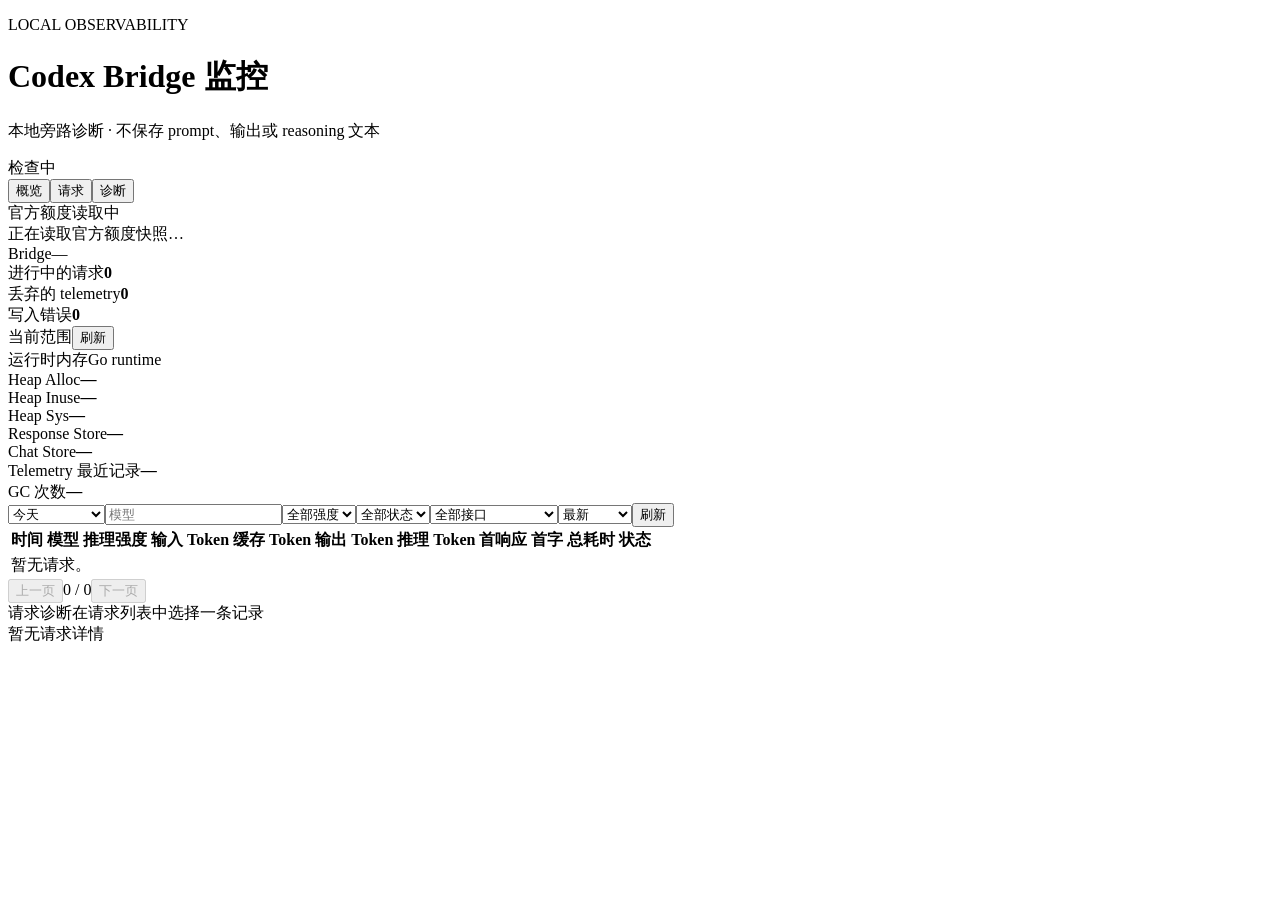
==== monitor/internal/app/dashboard/index.html @ 7c3146bd "chore: import monitor history git-subtree-dir: monitor git-subtree-mainline: cca5c68131ff8390b5675e2" ====
<!doctype html>
<html lang="zh-CN">
<head>
  <meta charset="utf-8">
  <meta name="viewport" content="width=device-width, initial-scale=1">
  <title>Codex Bridge 监控</title>
  <link rel="stylesheet" href="/dashboard/assets/style.css">
</head>
<body>
  <main class="shell">
    <header class="topbar">
      <div><p class="eyebrow">LOCAL OBSERVABILITY</p><h1>Codex Bridge 监控</h1><p class="muted">本地旁路诊断 · 不保存 prompt、输出或 reasoning 文本</p></div>
      <div class="status-pill"><span id="status-dot"></span><span id="bridge-status">检查中</span></div>
    </header>
    <nav class="tabs" aria-label="主要区域"><button class="tab active" data-tab="overview">概览</button><button class="tab" data-tab="requests">请求</button><button class="tab" data-tab="diagnostics">诊断</button></nav>

    <section id="overview" class="tab-panel active">
      <div class="grid cards">
        <article class="card quota-card"><div class="card-heading"><span>官方额度</span><span id="quota-status" class="tag">读取中</span></div><div id="quota-content" class="quota-grid"><div class="empty">正在读取官方额度快照…</div></div></article>
        <article class="card"><div class="card-heading"><span>Bridge</span><span id="last-quota" class="muted">—</span></div><div class="metric-row"><span>进行中的请求</span><strong id="active-requests">0</strong></div><div class="metric-row"><span>丢弃的 telemetry</span><strong id="dropped">0</strong></div><div class="metric-row"><span>写入错误</span><strong id="writer-errors">0</strong></div></article>
      </div>
      <div class="card"><div class="card-heading"><span id="selected-range-label">当前范围</span><button id="refresh-overview" class="small-button">刷新</button></div><div id="summary-grid" class="summary-grid"></div></div>
      <div class="card"><div class="card-heading"><span>运行时内存</span><span class="muted" title="Go runtime 指标；Windows Working Set 需在系统进程工具中查看">Go runtime</span></div><div class="summary-grid memory-grid"><div class="summary-item"><span>Heap Alloc</span><strong id="heap-alloc">—</strong></div><div class="summary-item"><span>Heap Inuse</span><strong id="heap-inuse">—</strong></div><div class="summary-item"><span>Heap Sys</span><strong id="heap-sys">—</strong></div><div class="summary-item"><span>Response Store</span><strong id="response-store-items">—</strong></div><div class="summary-item"><span>Chat Store</span><strong id="chat-store-items">—</strong></div><div class="summary-item"><span>Telemetry 最近记录</span><strong id="telemetry-records">—</strong></div><div class="summary-item"><span>GC 次数</span><strong id="num-gc">—</strong></div></div></div>
    </section>

    <section id="requests" class="tab-panel">
      <div class="card"><div class="toolbar"><select id="range" aria-label="时间范围"><option value="today">今天</option><option value="1h">最近 1 小时</option><option value="6h">最近 6 小时</option><option value="24h">最近 24 小时</option><option value="7d">最近 7 天</option><option value="30d">最近 30 天</option></select><input id="model-filter" placeholder="模型" aria-label="模型"><select id="effort-filter" aria-label="请求推理强度"><option value="">全部强度</option><option value="low">low</option><option value="medium">medium</option><option value="high">high</option><option value="max">max</option></select><select id="outcome-filter" aria-label="请求状态"><option value="">全部状态</option><option value="success">成功</option><option value="failed">失败</option><option value="cancelled">已取消</option></select><select id="endpoint-filter" aria-label="接口"><option value="">全部接口</option><option value="/v1/responses">Responses</option><option value="/v1/chat/completions">Chat Completions</option></select><select id="sort-filter" aria-label="排序"><option value="newest">最新</option><option value="slowest">最慢</option><option value="highest_input">输入最多</option><option value="highest_reasoning">推理最多</option></select><button id="refresh-requests" class="small-button">刷新</button><span id="request-refresh-state" class="muted" role="status"></span></div>
        <div class="table-wrap"><table><thead><tr><th>时间</th><th>模型</th><th>推理强度</th><th>输入 Token</th><th>缓存 Token</th><th>输出 Token</th><th>推理 Token</th><th>首响应</th><th>首字</th><th>总耗时</th><th>状态</th></tr></thead><tbody id="request-table"><tr><td colspan="11" class="empty">暂无请求。</td></tr></tbody></table></div>
        <div class="pagination"><button id="request-prev" class="small-button" disabled>上一页</button><span id="request-page" class="muted">0 / 0</span><button id="request-next" class="small-button" disabled>下一页</button></div>
      </div>
    </section>

    <section id="diagnostics" class="tab-panel"><div class="card"><div class="card-heading"><span>请求诊断</span><span class="muted">在请求列表中选择一条记录</span></div><div id="detail" class="detail-empty">暂无请求详情</div></div></section>
  </main>
  <script src="/dashboard/assets/app.js"></script>
</body>
</html>
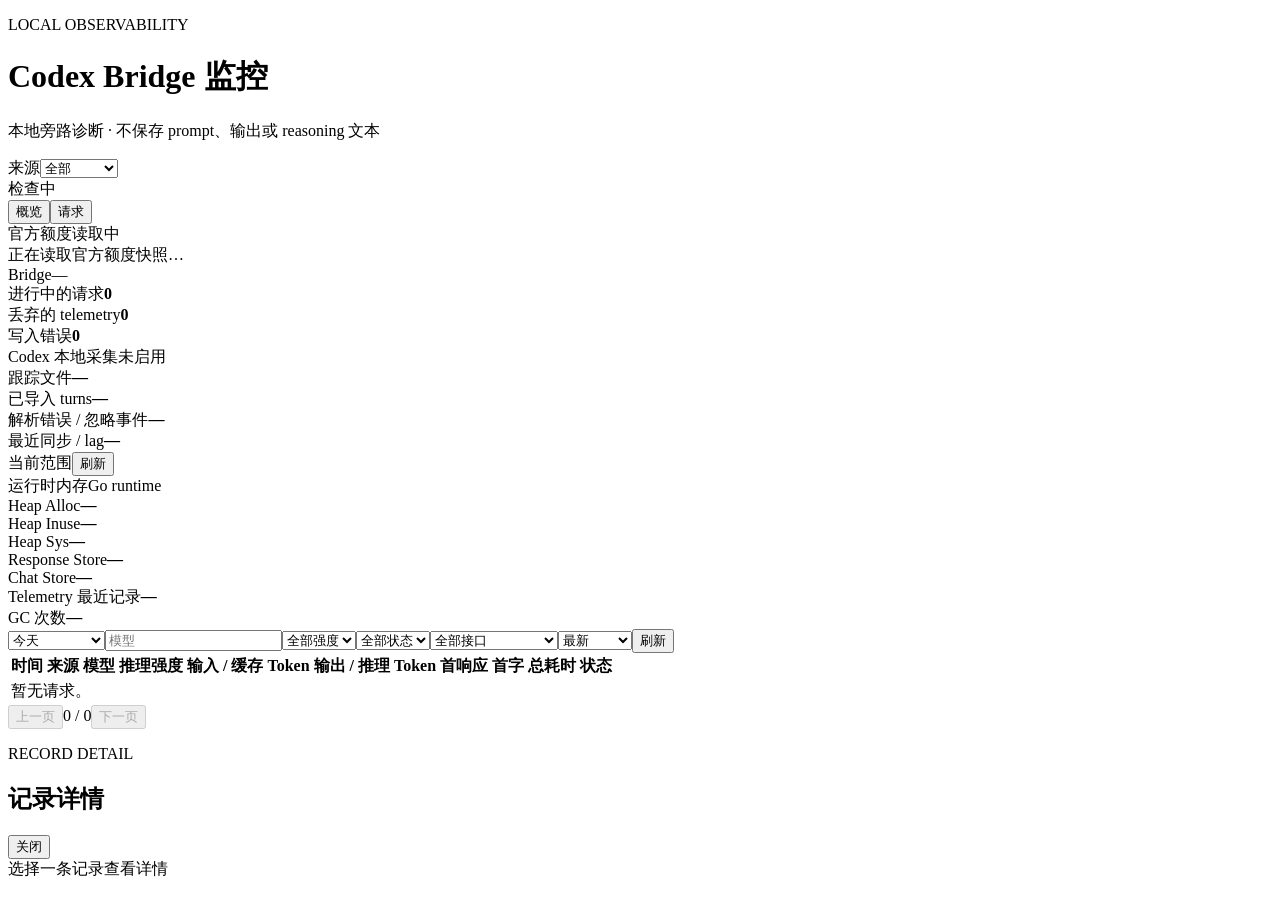
==== commit e0fd1fa0: "monitor: unify Codex and Bridge dashboard views" ====
--- a/monitor/internal/app/dashboard/index.html
+++ b/monitor/internal/app/dashboard/index.html
@@ -10,14 +10,15 @@
   <main class="shell">
     <header class="topbar">
       <div><p class="eyebrow">LOCAL OBSERVABILITY</p><h1>Codex Bridge 监控</h1><p class="muted">本地旁路诊断 · 不保存 prompt、输出或 reasoning 文本</p></div>
-      <div class="status-pill"><span id="status-dot"></span><span id="bridge-status">检查中</span></div>
+      <div class="topbar-actions"><label class="source-control">来源<select id="source-filter" aria-label="来源"><option value="all">全部</option><option value="zcode">ZCode</option><option value="codex">Codex</option><option value="dsh">DSH</option><option value="unknown">Unknown</option></select></label><div class="status-pill"><span id="status-dot"></span><span id="bridge-status">检查中</span></div></div>
     </header>
-    <nav class="tabs" aria-label="主要区域"><button class="tab active" data-tab="overview">概览</button><button class="tab" data-tab="requests">请求</button><button class="tab" data-tab="diagnostics">诊断</button></nav>
+    <nav class="tabs" aria-label="主要区域"><button class="tab active" data-tab="overview">概览</button><button class="tab" data-tab="requests">请求</button></nav>
 
     <section id="overview" class="tab-panel active">
       <div class="grid cards">
         <article class="card quota-card"><div class="card-heading"><span>官方额度</span><span id="quota-status" class="tag">读取中</span></div><div id="quota-content" class="quota-grid"><div class="empty">正在读取官方额度快照…</div></div></article>
         <article class="card"><div class="card-heading"><span>Bridge</span><span id="last-quota" class="muted">—</span></div><div class="metric-row"><span>进行中的请求</span><strong id="active-requests">0</strong></div><div class="metric-row"><span>丢弃的 telemetry</span><strong id="dropped">0</strong></div><div class="metric-row"><span>写入错误</span><strong id="writer-errors">0</strong></div></article>
+        <article class="card"><div class="card-heading"><span>Codex 本地采集</span><span id="codex-collector-status" class="tag">未启用</span></div><div class="metric-row"><span>跟踪文件</span><strong id="codex-tracked-files">—</strong></div><div class="metric-row"><span>已导入 turns</span><strong id="codex-imported-turns">—</strong></div><div class="metric-row"><span>解析错误 / 忽略事件</span><strong id="codex-parse-unknown">—</strong></div><div class="metric-row"><span>最近同步 / lag</span><strong id="codex-last-sync">—</strong></div></article>
       </div>
       <div class="card"><div class="card-heading"><span id="selected-range-label">当前范围</span><button id="refresh-overview" class="small-button">刷新</button></div><div id="summary-grid" class="summary-grid"></div></div>
       <div class="card"><div class="card-heading"><span>运行时内存</span><span class="muted" title="Go runtime 指标；Windows Working Set 需在系统进程工具中查看">Go runtime</span></div><div class="summary-grid memory-grid"><div class="summary-item"><span>Heap Alloc</span><strong id="heap-alloc">—</strong></div><div class="summary-item"><span>Heap Inuse</span><strong id="heap-inuse">—</strong></div><div class="summary-item"><span>Heap Sys</span><strong id="heap-sys">—</strong></div><div class="summary-item"><span>Response Store</span><strong id="response-store-items">—</strong></div><div class="summary-item"><span>Chat Store</span><strong id="chat-store-items">—</strong></div><div class="summary-item"><span>Telemetry 最近记录</span><strong id="telemetry-records">—</strong></div><div class="summary-item"><span>GC 次数</span><strong id="num-gc">—</strong></div></div></div>
@@ -25,13 +26,14 @@
 
     <section id="requests" class="tab-panel">
       <div class="card"><div class="toolbar"><select id="range" aria-label="时间范围"><option value="today">今天</option><option value="1h">最近 1 小时</option><option value="6h">最近 6 小时</option><option value="24h">最近 24 小时</option><option value="7d">最近 7 天</option><option value="30d">最近 30 天</option></select><input id="model-filter" placeholder="模型" aria-label="模型"><select id="effort-filter" aria-label="请求推理强度"><option value="">全部强度</option><option value="low">low</option><option value="medium">medium</option><option value="high">high</option><option value="max">max</option></select><select id="outcome-filter" aria-label="请求状态"><option value="">全部状态</option><option value="success">成功</option><option value="failed">失败</option><option value="cancelled">已取消</option></select><select id="endpoint-filter" aria-label="接口"><option value="">全部接口</option><option value="/v1/responses">Responses</option><option value="/v1/chat/completions">Chat Completions</option></select><select id="sort-filter" aria-label="排序"><option value="newest">最新</option><option value="slowest">最慢</option><option value="highest_input">输入最多</option><option value="highest_reasoning">推理最多</option></select><button id="refresh-requests" class="small-button">刷新</button><span id="request-refresh-state" class="muted" role="status"></span></div>
-        <div class="table-wrap"><table><thead><tr><th>时间</th><th>模型</th><th>推理强度</th><th>输入 Token</th><th>缓存 Token</th><th>输出 Token</th><th>推理 Token</th><th>首响应</th><th>首字</th><th>总耗时</th><th>状态</th></tr></thead><tbody id="request-table"><tr><td colspan="11" class="empty">暂无请求。</td></tr></tbody></table></div>
+        <div class="table-wrap"><table><thead><tr><th>时间</th><th>来源</th><th>模型</th><th>推理强度</th><th>输入 / 缓存 Token</th><th>输出 / 推理 Token</th><th>首响应</th><th>首字</th><th>总耗时</th><th>状态</th></tr></thead><tbody id="request-table"><tr><td colspan="10" class="empty">暂无请求。</td></tr></tbody></table></div>
         <div class="pagination"><button id="request-prev" class="small-button" disabled>上一页</button><span id="request-page" class="muted">0 / 0</span><button id="request-next" class="small-button" disabled>下一页</button></div>
       </div>
     </section>
 
-    <section id="diagnostics" class="tab-panel"><div class="card"><div class="card-heading"><span>请求诊断</span><span class="muted">在请求列表中选择一条记录</span></div><div id="detail" class="detail-empty">暂无请求详情</div></div></section>
   </main>
+  <div id="drawer-backdrop" class="drawer-backdrop" hidden></div>
+  <aside id="detail-drawer" class="detail-drawer" aria-hidden="true" aria-labelledby="detail-title"><div class="drawer-heading"><div><p class="eyebrow">RECORD DETAIL</p><h2 id="detail-title">记录详情</h2></div><button id="detail-close" class="small-button" aria-label="关闭详情">关闭</button></div><div id="detail" class="detail-empty">选择一条记录查看详情</div></aside>
   <script src="/dashboard/assets/app.js"></script>
 </body>
 </html>
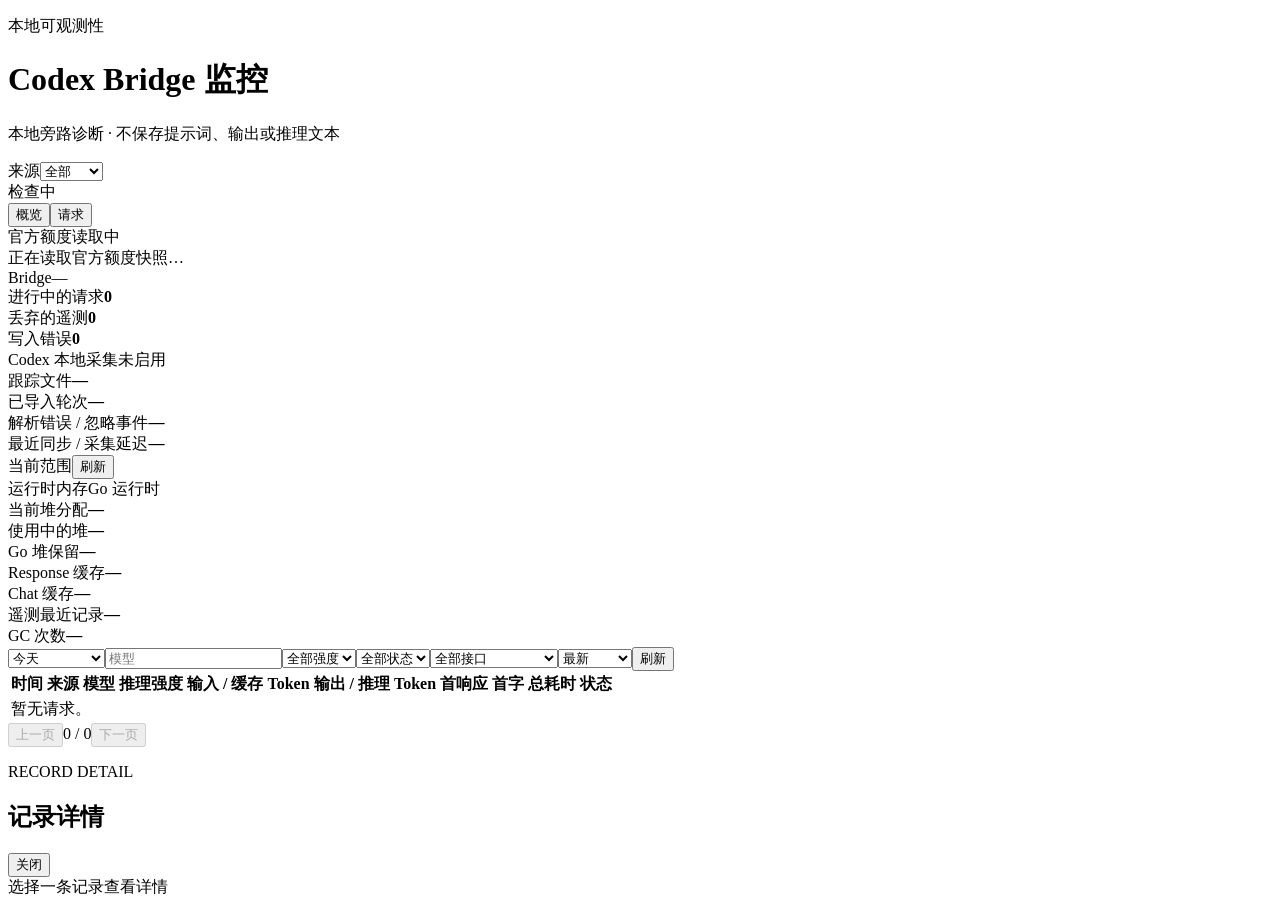
==== commit 678419ff: "monitor: close Codex collector dashboard gaps" ====
--- a/monitor/internal/app/dashboard/index.html
+++ b/monitor/internal/app/dashboard/index.html
@@ -9,19 +9,19 @@
 <body>
   <main class="shell">
     <header class="topbar">
-      <div><p class="eyebrow">LOCAL OBSERVABILITY</p><h1>Codex Bridge 监控</h1><p class="muted">本地旁路诊断 · 不保存 prompt、输出或 reasoning 文本</p></div>
-      <div class="topbar-actions"><label class="source-control">来源<select id="source-filter" aria-label="来源"><option value="all">全部</option><option value="zcode">ZCode</option><option value="codex">Codex</option><option value="dsh">DSH</option><option value="unknown">Unknown</option></select></label><div class="status-pill"><span id="status-dot"></span><span id="bridge-status">检查中</span></div></div>
+      <div><p class="eyebrow">本地可观测性</p><h1>Codex Bridge 监控</h1><p class="muted">本地旁路诊断 · 不保存提示词、输出或推理文本</p></div>
+      <div class="topbar-actions"><label class="source-control">来源<select id="source-filter" aria-label="来源"><option value="all">全部</option><option value="zcode">ZCode</option><option value="codex">Codex</option><option value="dsh">DSH</option><option value="unknown">未知</option></select></label><div class="status-pill"><span id="status-dot"></span><span id="bridge-status">检查中</span></div></div>
     </header>
     <nav class="tabs" aria-label="主要区域"><button class="tab active" data-tab="overview">概览</button><button class="tab" data-tab="requests">请求</button></nav>
 
     <section id="overview" class="tab-panel active">
       <div class="grid cards">
         <article class="card quota-card"><div class="card-heading"><span>官方额度</span><span id="quota-status" class="tag">读取中</span></div><div id="quota-content" class="quota-grid"><div class="empty">正在读取官方额度快照…</div></div></article>
-        <article class="card"><div class="card-heading"><span>Bridge</span><span id="last-quota" class="muted">—</span></div><div class="metric-row"><span>进行中的请求</span><strong id="active-requests">0</strong></div><div class="metric-row"><span>丢弃的 telemetry</span><strong id="dropped">0</strong></div><div class="metric-row"><span>写入错误</span><strong id="writer-errors">0</strong></div></article>
-        <article class="card"><div class="card-heading"><span>Codex 本地采集</span><span id="codex-collector-status" class="tag">未启用</span></div><div class="metric-row"><span>跟踪文件</span><strong id="codex-tracked-files">—</strong></div><div class="metric-row"><span>已导入 turns</span><strong id="codex-imported-turns">—</strong></div><div class="metric-row"><span>解析错误 / 忽略事件</span><strong id="codex-parse-unknown">—</strong></div><div class="metric-row"><span>最近同步 / lag</span><strong id="codex-last-sync">—</strong></div></article>
+        <article class="card"><div class="card-heading"><span>Bridge</span><span id="last-quota" class="muted">—</span></div><div class="metric-row"><span>进行中的请求</span><strong id="active-requests">0</strong></div><div class="metric-row"><span>丢弃的遥测</span><strong id="dropped">0</strong></div><div class="metric-row"><span>写入错误</span><strong id="writer-errors">0</strong></div></article>
+        <article class="card"><div class="card-heading"><span>Codex 本地采集</span><span id="codex-collector-status" class="tag">未启用</span></div><div class="metric-row"><span>跟踪文件</span><strong id="codex-tracked-files">—</strong></div><div class="metric-row"><span>已导入轮次</span><strong id="codex-imported-turns">—</strong></div><div class="metric-row"><span>解析错误 / 忽略事件</span><strong id="codex-parse-unknown">—</strong></div><div class="metric-row"><span>最近同步 / 采集延迟</span><strong id="codex-last-sync">—</strong></div></article>
       </div>
       <div class="card"><div class="card-heading"><span id="selected-range-label">当前范围</span><button id="refresh-overview" class="small-button">刷新</button></div><div id="summary-grid" class="summary-grid"></div></div>
-      <div class="card"><div class="card-heading"><span>运行时内存</span><span class="muted" title="Go runtime 指标；Windows Working Set 需在系统进程工具中查看">Go runtime</span></div><div class="summary-grid memory-grid"><div class="summary-item"><span>Heap Alloc</span><strong id="heap-alloc">—</strong></div><div class="summary-item"><span>Heap Inuse</span><strong id="heap-inuse">—</strong></div><div class="summary-item"><span>Heap Sys</span><strong id="heap-sys">—</strong></div><div class="summary-item"><span>Response Store</span><strong id="response-store-items">—</strong></div><div class="summary-item"><span>Chat Store</span><strong id="chat-store-items">—</strong></div><div class="summary-item"><span>Telemetry 最近记录</span><strong id="telemetry-records">—</strong></div><div class="summary-item"><span>GC 次数</span><strong id="num-gc">—</strong></div></div></div>
+      <div class="card"><div class="card-heading"><span>运行时内存</span><span class="muted" title="Go 运行时指标；Windows Working Set 需在系统进程工具中查看">Go 运行时</span></div><div class="summary-grid memory-grid"><div class="summary-item"><span>当前堆分配</span><strong id="heap-alloc">—</strong></div><div class="summary-item"><span>使用中的堆</span><strong id="heap-inuse">—</strong></div><div class="summary-item"><span>Go 堆保留</span><strong id="heap-sys">—</strong></div><div class="summary-item"><span>Response 缓存</span><strong id="response-store-items">—</strong></div><div class="summary-item"><span>Chat 缓存</span><strong id="chat-store-items">—</strong></div><div class="summary-item"><span>遥测最近记录</span><strong id="telemetry-records">—</strong></div><div class="summary-item"><span>GC 次数</span><strong id="num-gc">—</strong></div></div></div>
     </section>
 
     <section id="requests" class="tab-panel">
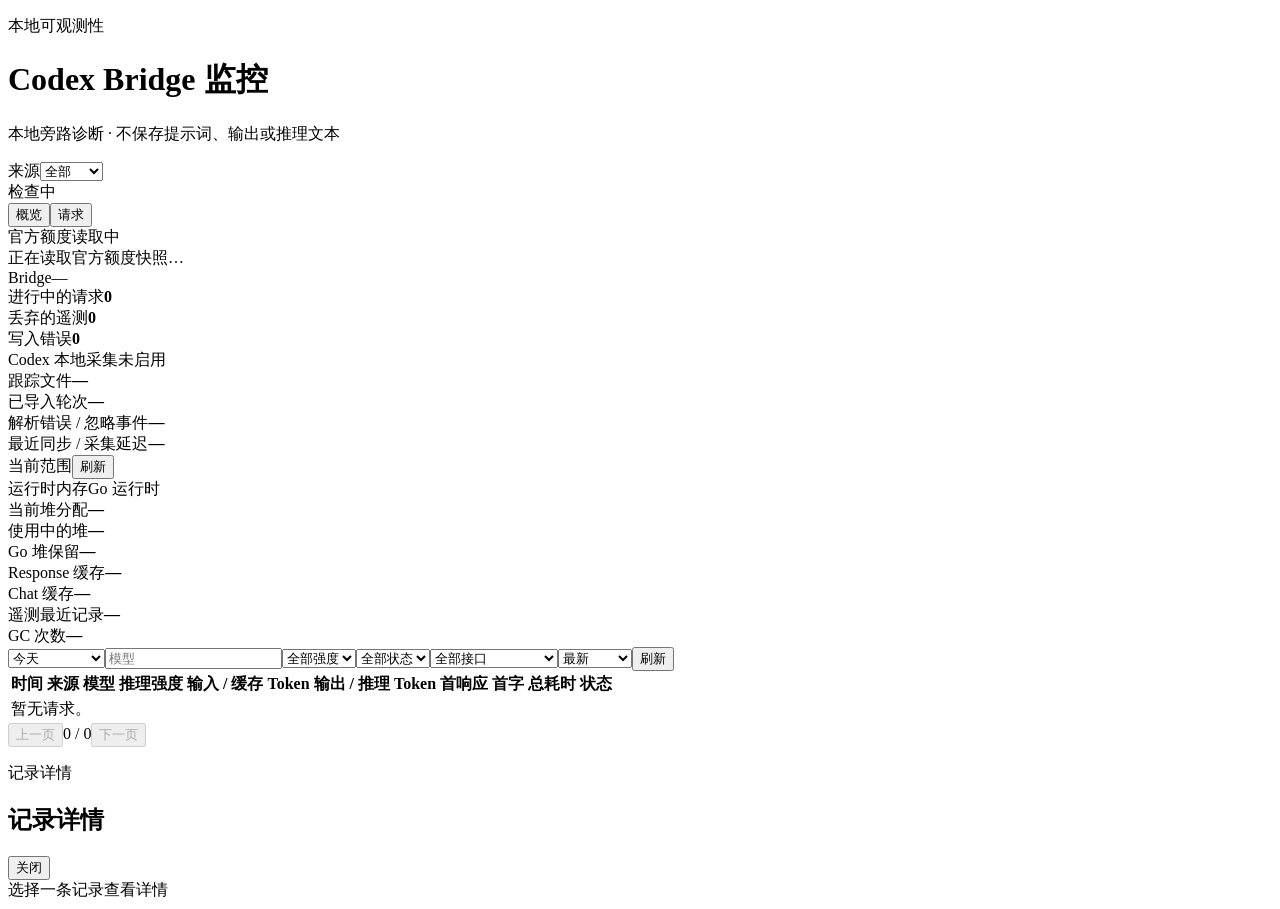
==== commit 330c3943: "monitor: finish dashboard labels" ====
--- a/monitor/internal/app/dashboard/index.html
+++ b/monitor/internal/app/dashboard/index.html
@@ -33,7 +33,7 @@
 
   </main>
   <div id="drawer-backdrop" class="drawer-backdrop" hidden></div>
-  <aside id="detail-drawer" class="detail-drawer" aria-hidden="true" aria-labelledby="detail-title"><div class="drawer-heading"><div><p class="eyebrow">RECORD DETAIL</p><h2 id="detail-title">记录详情</h2></div><button id="detail-close" class="small-button" aria-label="关闭详情">关闭</button></div><div id="detail" class="detail-empty">选择一条记录查看详情</div></aside>
+<aside id="detail-drawer" class="detail-drawer" aria-hidden="true" aria-labelledby="detail-title"><div class="drawer-heading"><div><p class="eyebrow">记录详情</p><h2 id="detail-title">记录详情</h2></div><button id="detail-close" class="small-button" aria-label="关闭详情">关闭</button></div><div id="detail" class="detail-empty">选择一条记录查看详情</div></aside>
   <script src="/dashboard/assets/app.js"></script>
 </body>
 </html>
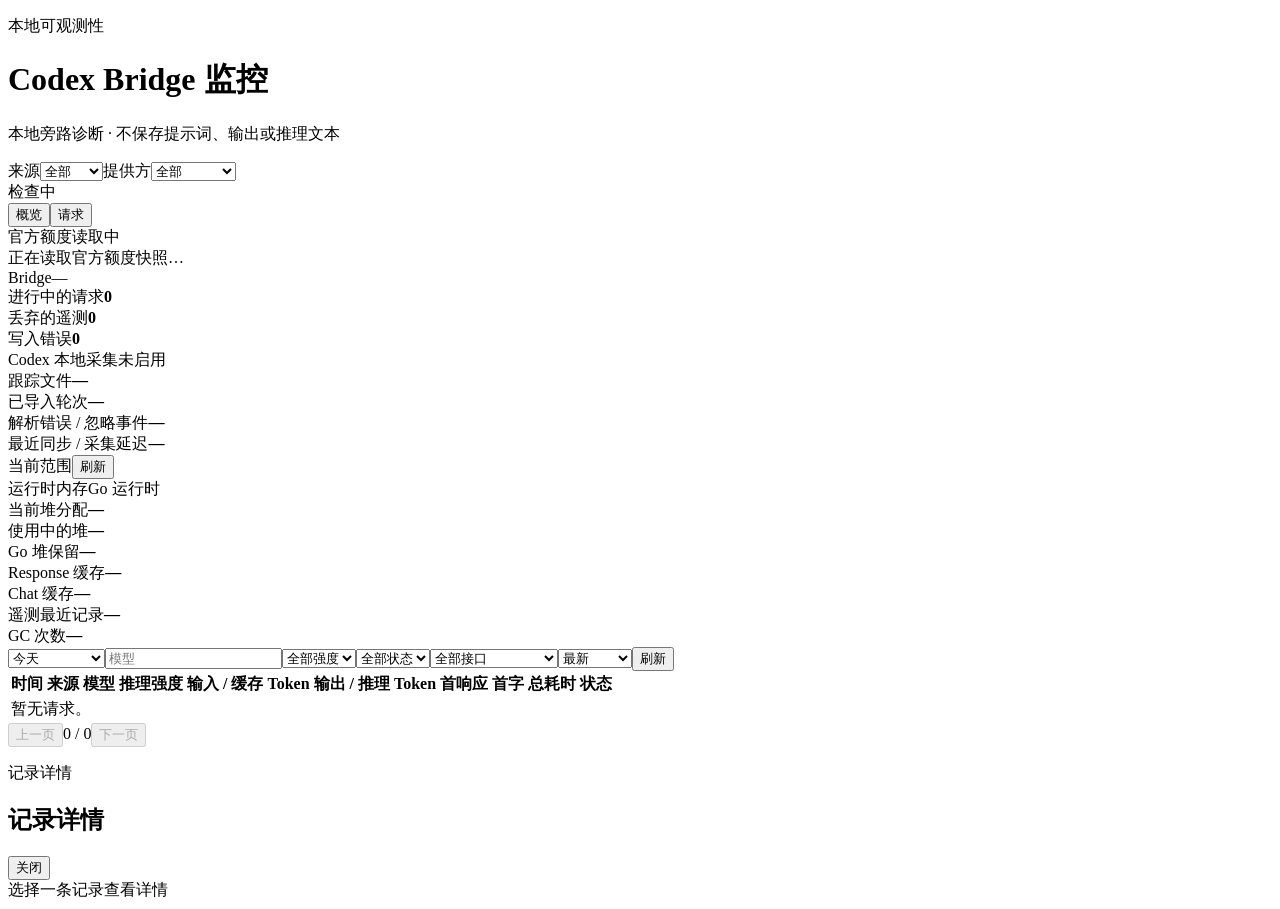
==== commit a20d4391: "feat(monitor): add independent provider dashboard filter" ====
--- a/monitor/internal/app/dashboard/index.html
+++ b/monitor/internal/app/dashboard/index.html
@@ -10,7 +10,7 @@
   <main class="shell">
     <header class="topbar">
       <div><p class="eyebrow">本地可观测性</p><h1>Codex Bridge 监控</h1><p class="muted">本地旁路诊断 · 不保存提示词、输出或推理文本</p></div>
-      <div class="topbar-actions"><label class="source-control">来源<select id="source-filter" aria-label="来源"><option value="all">全部</option><option value="zcode">ZCode</option><option value="codex">Codex</option><option value="dsh">DSH</option><option value="unknown">未知</option></select></label><div class="status-pill"><span id="status-dot"></span><span id="bridge-status">检查中</span></div></div>
+      <div class="topbar-actions"><label class="source-control">来源<select id="source-filter" aria-label="来源"><option value="all">全部</option><option value="zcode">ZCode</option><option value="codex">Codex</option><option value="dsh">DSH</option><option value="unknown">未知</option></select></label><label class="provider-control">提供方<select id="provider-filter" aria-label="提供方"><option value="all">全部</option><option value="codex">Codex</option><option value="antigravity">Antigravity</option><option value="unknown">未知</option></select></label><div class="status-pill"><span id="status-dot"></span><span id="bridge-status">检查中</span></div></div>
     </header>
     <nav class="tabs" aria-label="主要区域"><button class="tab active" data-tab="overview">概览</button><button class="tab" data-tab="requests">请求</button></nav>
 
